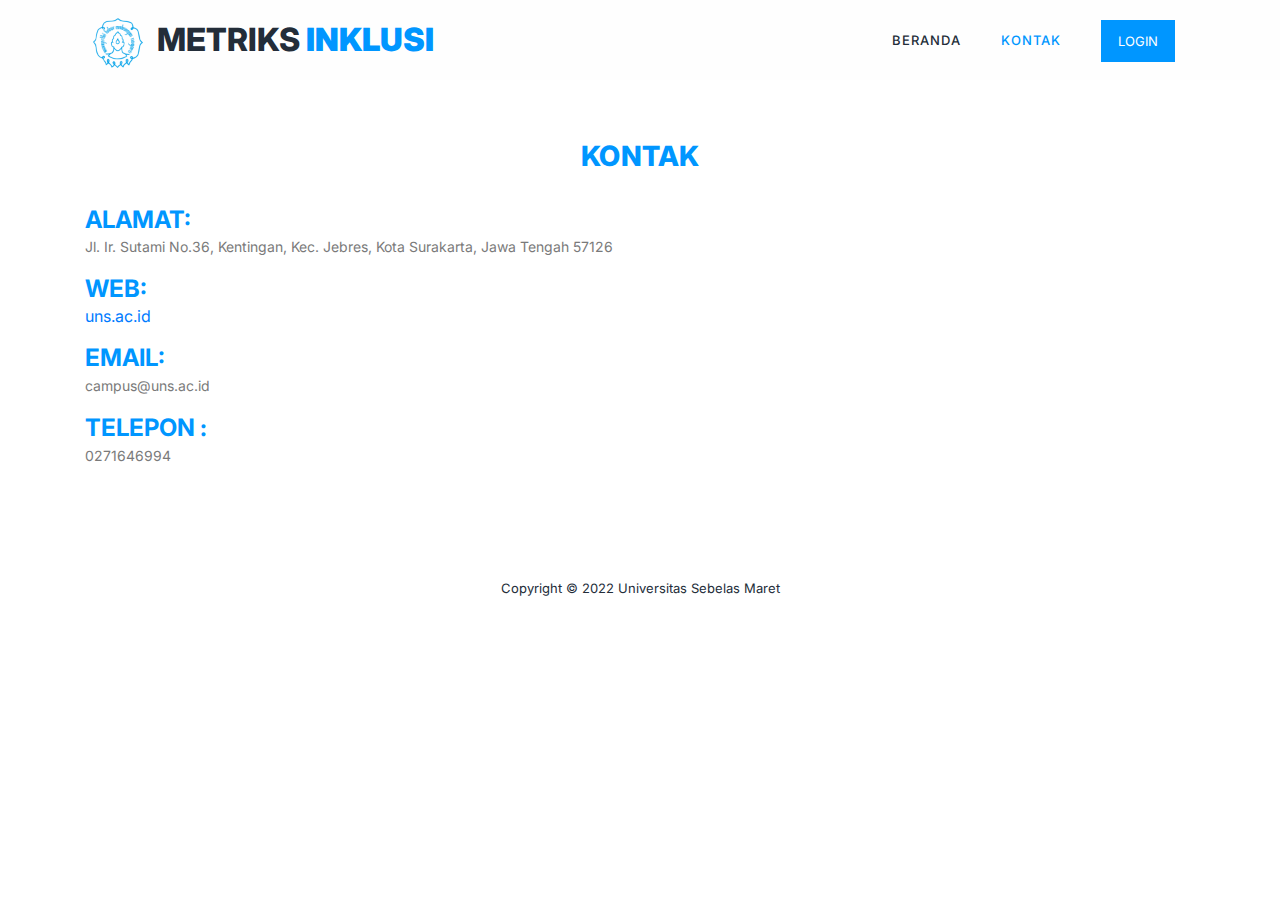
==== kontak.html @ c0f99ece "first commit" ====
<!DOCTYPE html>
<html lang="en">

  <head>

    <meta charset="utf-8">
    <meta name="viewport" content="width=device-width, initial-scale=1, shrink-to-fit=no">
    <meta name="description" content="">
    <meta name="author" content="">
    <!-- <link rel="preconnect" href="https://fonts.googleapis.com">
    <link rel="preconnect" href="https://fonts.gstatic.com" crossorigin> -->
    <link href="https://fonts.googleapis.com/css2?family=Inter:wght@100;200;300;400;500;600;700;800;900&display=swap" rel="stylesheet">
    <!-- <link href="https://fonts.googleapis.com/css?family=Poppins:100,100i,200,200i,300,300i,400,400i,500,500i,600,600i,700,700i,800,800i,900,900i&display=swap" rel="stylesheet"> -->
    
    <title>Metriks Inklusi</title>
    <link rel="icon" type="image/x-icon" href="assets/images/logo-uns.png">   
    <!-- Additional CSS Files -->
    <link rel="stylesheet" type="text/css" href="assets/css/bootstrap.min.css">

    <link rel="stylesheet" type="text/css" href="assets/css/font-awesome.css">

    <link rel="stylesheet" href="assets/css/style.css">

    </head>
    
    <body>
    
    <!-- ***** Preloader Start ***** -->
    <div id="js-preloader" class="js-preloader">
      <div class="preloader-inner">
        <span class="dot"></span>
        <div class="dots">
          <span></span>
          <span></span>
          <span></span>
        </div>
      </div>
    </div>
    <!-- ***** Preloader End ***** -->
    
    
    <!-- ***** Header Area Start ***** -->
    <header class="header-area header-sticky">
        <div class="container">
            <div class="row">
                <div class="col-12">
                    <nav class="main-nav" >
                        <!-- ***** Logo Start ***** -->
                        <a href="index.html" class="logo" style="color: #232d39!important">
                            <img class="mx-2" src="/assets/images/logo-uns.png" alt="" width="50" height="50">
                            Metriks<em> Inklusi</em>
                        </a>
                        <!-- ***** Logo End ***** -->
                        <!-- ***** Menu Start ***** -->
                        <ul class="nav">
                            <li class="scroll-to-section"><a href="index.html" style="color: #232d39!important">Beranda</a></li>
                            <li class="scroll-to-section"><a href="kontak.html" class="active">Kontak</a></li>
                            <li class="main-button"><a href="#">Login</a></li>
                        </ul>        
                        <a class='menu-trigger'>
                            <span>Menu</span>
                        </a>
                        <!-- ***** Menu End ***** -->
                    </nav>
                </div>
            </div>
        </div>
    </header>
    <!-- ***** Header Area End ***** -->

   <!-- ***** Our Classes Start ***** -->
   <section class="section" id="contact">
    <div class="container">
        <div class="section-heading mb-3">
            <h2> <em>Kontak</em></h2>
        </div>
        <div class="row">
            <div class="col-lg-6 col-md-6 col-xs-12">
                <div class="info">
                <div class="address my-3">
                    <i class="fa-solid fa-location-dot"></i>
                    <h4>ALAMAT:</h4>
                    <p>Jl. Ir. Sutami No.36, Kentingan, Kec. Jebres, Kota Surakarta, Jawa Tengah 57126</p>
                </div>
                
                <div class="email my-3">
                    <i class="bi bi-envelope"></i>
                    <h4>WEB:</h4>
                    <a href="https://uns.ac.id/id/">uns.ac.id</a>
                </div>

                <div class="email my-3">
                    <i class="bi bi-envelope"></i>
                    <h4>EMAIL:</h4>
                    <p>campus@uns.ac.id</p>
                </div>
    
                <div class="phone my-3">
                    <i class="bi bi-phone"></i>
                    <h4>TELEPON :</h4>
                    <p>0271646994</p>
                </div>
            </div>
             </div>
            <div class="col-lg-6 mt-5 mt-lg-0" id="map" data-aos="fade-left" data-aos-delay="100">
                <iframe width="100%" height="350" style="border:0;" allowfullscreen="" loading="lazy"
                src="https://www.google.com/maps/embed?pb=!1m18!1m12!1m3!1d3955.140809812116!2d110.85419181428253!3d-7.559622076747326!2m3!1f0!2f0!3f0!3m2!1i1024!2i768!4f13.1!3m3!1m2!1s0x2e7a14234667a3fd%3A0xbda63b32997616ad!2sUniversitas%20Sebelas%20Maret!5e0!3m2!1sid!2sid!4v1658730972956!5m2!1sid!2sid">
                </iframe>
    
            </div>
            </div>
        </div>
    </div>
</section>
    
    
    <!-- ***** Footer Start ***** -->
    <footer>
        <div class="container">
            <div class="row">
                <div class="col-lg-12">
                    <p>Copyright &copy; 2022 Universitas Sebelas Maret
                </p>
                </div>
            </div>
        </div>
    </footer>

    <!-- jQuery -->
    <script src="assets/js/jquery-2.1.0.min.js"></script>

    <!-- Bootstrap -->
    <script src="assets/js/popper.js"></script>
    <script src="assets/js/bootstrap.min.js"></script>

    <!-- Plugins -->
    <script src="assets/js/scrollreveal.min.js"></script>
    <script src="assets/js/waypoints.min.js"></script>
    <script src="assets/js/jquery.counterup.min.js"></script>
    <script src="assets/js/imgfix.min.js"></script> 
    <script src="assets/js/mixitup.js"></script> 
    <script src="assets/js/accordions.js"></script>
    
    <!-- Global Init -->
    <script src="assets/js/custom.js"></script>

  </body>
</html>
---- assets/css/style.css ----
@import url('https://fonts.googleapis.com/css2?family=Inter:wght@100;200;300;400;500;600;700;800;900&display=swap');

html, body, div, span, applet, object, iframe, h1, h2, h3, h4, h5, h6, p, blockquote, div
pre, a, abbr, acronym, address, big, cite, code, del, dfn, em, font, img, ins, kbd, q,
s, samp, small, strike, strong, sub, sup, tt, var, b, u, i, center, dl, dt, dd, ol, ul, li,
figure, header, nav, section, article, aside, footer, figcaption {
  font-family: 'Inter', sans-serif;
  margin: 0;
  padding: 0;
  border: 0;
  outline: 0;
}

.clearfix:after {
  content: ".";
  display: block;
  clear: both;
  visibility: hidden;
  line-height: 0;
  height: 0;
}

.clearfix {
  display: inline-block;
}

html[xmlns] .clearfix {
  display: block;
}

* html .clearfix {
  height: 1%;
}

ul, li {
  padding: 0;
  margin: 0;
  list-style: none;
}

header, nav, section, article, aside, footer, hgroup {
  display: block;
}

* {
  box-sizing: border-box;
}

html, body {
  font-family: 'Poppins', sans-serif;
  font-weight: 400;
  background-color: #fff;
  font-size: 16px;
  -ms-text-size-adjust: 100%;
  -webkit-font-smoothing: antialiased;
  -moz-osx-font-smoothing: grayscale;
}

a {
  text-decoration: none !important;
}

h1, h2, h3, h4, h5, h6 {
  margin-top: 0px;
  margin-bottom: 0px;
}

ul {
  margin-bottom: 0px;
}

p {
  font-size: 14px;
  line-height: 25px;
  color: #7a7a7a;
}

/* 
---------------------------------------------
global styles
--------------------------------------------- 
*/
html,
body {
  background: #fff;
  font-family: 'Poppins', sans-serif;
}

::selection {
  background: #0096FF;
  color: #fff;
}

::-moz-selection {
  background: #0096FF;
  color: #fff;
}

@media (max-width: 991px) {
  html, body {
    overflow-x: hidden;
  }
  .mobile-top-fix {
    margin-top: 30px;
    margin-bottom: 0px;
  }
  .mobile-bottom-fix {
    margin-bottom: 30px;
  }
  .mobile-bottom-fix-big {
    margin-bottom: 60px;
  }
}

.section-heading {
  text-align: center;
  margin-top: 80px;
}

.section-heading h2 {
  font-size: 28px;
  font-weight: 800;
  color: #232d39;
  text-transform: uppercase;
  letter-spacing: 0.5px;
  margin-top: 0px;
  margin-bottom: 0px;
}

.section-heading h2 em {
  font-style: normal;
  color: #0096FF;
}

.section-heading img {
  margin: 20px auto;
}

.dark-bg h2 {
  color: #fff;
}

.dark-bg p {
  color: #fff;
}

.main-button a {
  display: inline-block;
  font-size: 15px;
  padding: 12px 20px;
  background-color: #0096FF;
  color: #fff;
  text-align: center;
  font-weight: 400;
  text-transform: uppercase;
  transition: all .3s;
}

.main-button a:hover {
  background-color: #f9735b;
}


/* 
---------------------------------------------
header
--------------------------------------------- 
*/

.background-header {
  background: rgba(250,250,250,0.99) !important;
  height: 80px!important;
  position: fixed!important;
  top: 0px;
  left: 0px;
  right: 0px;
  box-shadow: 0px 0px 10px rgba(0,0,0,0.15)!important;
}

.background-header .logo,
.background-header .main-nav .nav li a {
  color: #232d39!important;
}

.background-header .main-nav .nav li:last-child a {
  color: #fff !important;
}

.background-header .main-nav .nav li:last-child a:hover {
  color: #fff!important;
}

.background-header .main-nav .nav li:hover a {
  color: #0096FF!important;
}

.background-header .nav li a.active {
  color: #0096FF!important;
}

.header-area {
  position: absolute;
  top: 0px;
  left: 0px;
  right: 0px;
  z-index: 100;
  height: 80px;
  background: rgba(250,250,250,0.1);
  -webkit-transition: all .5s ease 0s;
  -moz-transition: all .5s ease 0s;
  -o-transition: all .5s ease 0s;
  transition: all .5s ease 0s;
}

.header-area .main-nav {
  min-height: 80px;
  background: transparent;
}

.header-area .main-nav .logo {
  line-height: 80px;
  color: #fff;
  font-size: 32px;
  font-weight: 800;
  text-transform: uppercase;
  float: left;
  -webkit-transition: all 0.3s ease 0s;
  -moz-transition: all 0.3s ease 0s;
  -o-transition: all 0.3s ease 0s;
  transition: all 0.3s ease 0s;
}

.header-area .main-nav .logo em {
  font-style: normal;
  color: #0096FF;
  font-weight: 900;
}

.header-area .main-nav .nav {
  float: right;
  margin-top: 27px;
  margin-right: 0px;
  background-color: transparent;
  -webkit-transition: all 0.3s ease 0s;
  -moz-transition: all 0.3s ease 0s;
  -o-transition: all 0.3s ease 0s;
  transition: all 0.3s ease 0s;
  position: relative;
  z-index: 999;
}

.header-area .main-nav .nav li {
  padding-left: 20px;
  padding-right: 20px;
}

.header-area .main-nav .nav li a {
  display: block;
  font-weight: 500;
  font-size: 13px;
  color: #7a7a7a;
  text-transform: uppercase;
  -webkit-transition: all 0.3s ease 0s;
  -moz-transition: all 0.3s ease 0s;
  -o-transition: all 0.3s ease 0s;
  transition: all 0.3s ease 0s;
  height: 40px;
  line-height: 40px;
  border: transparent;
  letter-spacing: 1px;
}

.header-area .main-nav .nav li a {
  color: #fff;
}

.header-area .main-nav .nav li:last-child a {
  display: inline-block;
  font-size: 13px;
  padding: 11px 17px;
  background-color: #0096FF;
  color: #fff;
  text-align: center;
  font-weight: 400;
  letter-spacing: 0px;
  text-transform: uppercase;
  transition: all .3s;
  height: auto;
  line-height: 20px;
}

.header-area .main-nav .nav li:last-child a:hover {
  background-color: #f9735b;
  opacity: 1;
}

.header-area .main-nav .nav li:hover a,
.header-area .main-nav .nav li a.active {
  color: #0096FF!important;
  opacity: 1;
}

.background-header .main-nav .nav li:hover a,
.background-header .main-nav .nav li a.active {
  color: #0096FF!important;
  opacity: 1;
}

.header-area .main-nav .menu-trigger {
  cursor: pointer;
  display: block;
  position: absolute;
  top: 23px;
  width: 32px;
  height: 40px;
  text-indent: -9999em;
  z-index: 99;
  right: 40px;
  display: none;
}

.header-area .main-nav .menu-trigger span,
.header-area .main-nav .menu-trigger span:before,
.header-area .main-nav .menu-trigger span:after {
  -moz-transition: all 0.4s;
  -o-transition: all 0.4s;
  -webkit-transition: all 0.4s;
  transition: all 0.4s;
  background-color: #1e1e1e;
  display: block;
  position: absolute;
  width: 30px;
  height: 2px;
  left: 0;
}

.background-header .main-nav .menu-trigger span,
.background-header .main-nav .menu-trigger span:before,
.background-header .main-nav .menu-trigger span:after {
  background-color: #1e1e1e;
}

.header-area .main-nav .menu-trigger span:before,
.header-area .main-nav .menu-trigger span:after {
  -moz-transition: all 0.4s;
  -o-transition: all 0.4s;
  -webkit-transition: all 0.4s;
  transition: all 0.4s;
  background-color: #1e1e1e;
  display: block;
  position: absolute;
  width: 30px;
  height: 2px;
  left: 0;
  width: 75%;
}

.background-header .main-nav .menu-trigger span:before,
.background-header .main-nav .menu-trigger span:after {
  background-color: #1e1e1e;
}

.header-area .main-nav .menu-trigger span:before,
.header-area .main-nav .menu-trigger span:after {
  content: "";
}

.header-area .main-nav .menu-trigger span {
  top: 16px;
}

.header-area .main-nav .menu-trigger span:before {
  -moz-transform-origin: 33% 100%;
  -ms-transform-origin: 33% 100%;
  -webkit-transform-origin: 33% 100%;
  transform-origin: 33% 100%;
  top: -10px;
  z-index: 10;
}

.header-area .main-nav .menu-trigger span:after {
  -moz-transform-origin: 33% 0;
  -ms-transform-origin: 33% 0;
  -webkit-transform-origin: 33% 0;
  transform-origin: 33% 0;
  top: 10px;
}

.header-area .main-nav .menu-trigger.active span,
.header-area .main-nav .menu-trigger.active span:before,
.header-area .main-nav .menu-trigger.active span:after {
  background-color: transparent;
  width: 100%;
}

.header-area .main-nav .menu-trigger.active span:before {
  -moz-transform: translateY(6px) translateX(1px) rotate(45deg);
  -ms-transform: translateY(6px) translateX(1px) rotate(45deg);
  -webkit-transform: translateY(6px) translateX(1px) rotate(45deg);
  transform: translateY(6px) translateX(1px) rotate(45deg);
  background-color: #1e1e1e;
}

.background-header .main-nav .menu-trigger.active span:before {
  background-color: #1e1e1e;
}

.header-area .main-nav .menu-trigger.active span:after {
  -moz-transform: translateY(-6px) translateX(1px) rotate(-45deg);
  -ms-transform: translateY(-6px) translateX(1px) rotate(-45deg);
  -webkit-transform: translateY(-6px) translateX(1px) rotate(-45deg);
  transform: translateY(-6px) translateX(1px) rotate(-45deg);
  background-color: #1e1e1e;
}

.background-header .main-nav .menu-trigger.active span:after {
  background-color: #1e1e1e;
}

.header-area.header-sticky {
  min-height: 80px;
}

.header-area.header-sticky .nav {
  margin-top: 20px !important;
}

.header-area.header-sticky .nav li a.active {
  color: #0096FF;
}

@media (max-width: 1200px) {
  .header-area .main-nav .nav li {
    padding-left: 12px;
    padding-right: 12px;
  }
  .header-area .main-nav:before {
    display: none;
  }
}

@media (max-width: 767px) {
  .header-area .main-nav .logo {
    color: #1e1e1e;
  }
  .header-area.header-sticky .nav li a:hover,
  .header-area.header-sticky .nav li a.active {
    color: #0096FF!important;
    opacity: 1;
  }
  .header-area {
    background-color: #f7f7f7;
    padding: 0px 15px;
    height: 80px;
    box-shadow: none;
    text-align: center;
  }
  .header-area .container {
    padding: 0px;
  }
  .header-area .logo {
    margin-left: 30px;
  }
  .header-area .menu-trigger {
    display: block !important;
  }
  .header-area .main-nav {
    overflow: hidden;
  }
  .header-area .main-nav .nav {
    float: none;
    width: 100%;
    display: none;
    -webkit-transition: all 0s ease 0s;
    -moz-transition: all 0s ease 0s;
    -o-transition: all 0s ease 0s;
    transition: all 0s ease 0s;
    margin-left: 0px;
  }
  .header-area .main-nav .nav li:first-child {
    border-top: 1px solid #eee;
  }
  .header-area .main-nav .nav li:last-child {
    width: 100%;
    background-color: #0096FF;
    color: #fff;
  }
  .header-area .main-nav .nav li:last-child a {
    background-color: #0096FF!important;
  }
  .header-area .main-nav .nav li:last-child a:hover,
  .header-area .main-nav .nav li:last-child:hover a {
    background-color: #0096FF!important;
    color: #fff!important;
  }
  .header-area.header-sticky .nav {
    margin-top: 80px !important;
  }
  .header-area .main-nav .nav li {
    width: 100%;
    background: #fff;
    border-bottom: 1px solid #eee;
    padding-left: 0px !important;
    padding-right: 0px !important;
  }
  .header-area .main-nav .nav li a {
    height: 50px !important;
    line-height: 50px !important;
    padding: 0px !important;
    border: none !important;
    background: #f7f7f7 !important;
    color: #232d39 !important;
  }
  .header-area .main-nav .nav li:last-child a {
    color: #fff!important;
  }
  .header-area .main-nav .nav li a:hover {
    background: #eee !important;
    color: #0096FF!important;
  }
  .header-area .main-nav .nav li.submenu ul {
    position: relative;
    visibility: inherit;
    opacity: 1;
    z-index: 1;
    transform: translateY(0%);
    transition-delay: 0s, 0s, 0.3s;
    top: 0px;
    width: 100%;
    box-shadow: none;
    height: 0px;
  }
  .header-area .main-nav .nav li.submenu ul li a {
    font-size: 12px;
    font-weight: 400;
  }
  .header-area .main-nav .nav li.submenu ul li a:hover:before {
    width: 0px;
  }
  .header-area .main-nav .nav li.submenu ul.active {
    height: auto !important;
  }
  .header-area .main-nav .nav li.submenu:after {
    color: #3B566E;
    right: 25px;
    font-size: 14px;
    top: 15px;
  }
  .header-area .main-nav .nav li.submenu:hover ul, .header-area .main-nav .nav li.submenu:focus ul {
    height: 0px;
  }
}

@media (min-width: 767px) {
  .header-area .main-nav .nav {
    display: flex !important;
  }
}


/* 
---------------------------------------------
banner
--------------------------------------------- 
*/

.main-banner {
  position: relative;
}

#bg-video {
    min-width: 100%;
    min-height: 100vh;
    max-width: 100%;
    max-height: 100vh;
    object-fit: cover;
    z-index: -1;
}

#bg-video::-webkit-media-controls {
    display: none !important;
}

.video-overlay {
    position: absolute;
    background-color: rgba(35,45,57,0.8);
    top: 0;
    left: 0;
    bottom: 7px;
    width: 100%;
}

.main-banner .caption {
  text-align: center;
  position: absolute;
  width: 80%;
  left: 50%;
  top: 50%;
  transform: translate(-50%,-50%);
}

.main-banner .caption h6 {
  margin-top: 0px;
  font-size: 18px;
  text-transform: uppercase;
  font-weight: 800;
  color: #fff;
  letter-spacing: 0.5px;
}

.main-banner .caption h2 {
  margin-top: 30px;
  margin-bottom: 25px;
  font-size: 84px;
  text-transform: uppercase;
  font-weight: 800;
  color: #fff;
  letter-spacing: 1px;
}

.main-banner .caption h2 em {
  font-style: normal;
  color: #0096FF;
  font-weight: 900;
}


/*
---------------------------------------------
sambutan
---------------------------------------------
*/

#sambutan {
  /* margin-bottom: 80px; */
}

.feature-item {
  display: inline-block;
  margin-bottom: 60px;
}

.feature-item .left-icon img {
  float: left;
  margin-right: 30px;
}

.feature-item .right-content {
  display: inline;
}

.feature-item .right-content h4 {
  margin-top: 0px;
  margin-bottom:  7px;
  letter-spacing: 0.25px;
  color: #232d39;
  font-size: 19px;
  font-weight: 600;
  text-transform: capitalize;
}

.feature-item .right-content a.text-button {
  margin-top: 7px;
  display: inline-block;
  font-size: 13px;
  text-transform: uppercase;
  color: #0096FF;
  font-weight: 500;
}

/*
---------------------------------------------
subscribe
---------------------------------------------
*/

#call-to-action {
  padding: 120px 0px;
  /* background-color: rgba(35,45,57,0.8); */
  background-position: center center;
  background-repeat: no-repeat;
  background-size: cover;
  text-align: center;
}

.cta-content h2 {
  font-size: 36px;
  text-transform: uppercase;
  font-weight: 800;
  color: #fff;
  letter-spacing: 1px;
}

.cta-content h2 em {
  font-style: normal;
  color: #0096FF;
}

.cta-content p {
  font-size: 16px;
  color: #fff;
  margin: 15px 0px 25px 0px;
}



/*
--------------------------------------------
Our Classes
--------------------------------------------
*/

#tentang {
  margin-bottom: 80px;
}

#tabs ul {
  margin: 0;
  padding: 0;
}
#tabs ul li {
  margin-bottom: 30px;
  display: inline-block;
  width: 100%;
}
#tabs ul li:last-child {
  margin-bottom: 0px;
}
#tabs ul li a {
  text-transform: capitalize;
  width: 100%;
  padding: 30px 30px;
  display: inline-block;
  background-color: #fff;
  box-shadow: 0px 0px 15px rgba(0,0,0,0.1);
  border-radius: 5px;
  font-size: 19px;
  color: #232d39;
  letter-spacing: 0.5px;
  font-weight: 600;
  transition: all 0.3s;
}
#tabs .main-rounded-button a {
  text-align: center;
  padding: 20px 30px;
  width: 100%;
  border-radius: 5px;
  display: inline-block;
  box-shadow: 0px 0px 15px rgba(0,0,0,0.1);
  color: #fff;
  font-size: 19px;
  letter-spacing: 0.5px;
  font-weight: 600;
  background-color: #0096FF;
}
#tabs .main-rounded-button a:hover {
  background-color: #f9735b;
}
#tabs ul li a img {
  max-width: 100%;
  margin-right: 20px;
}
#tabs ul .ui-tabs-active span {
  background: #faf5b2;
  border: #faf5b2;
  line-height: 90px;
  border-bottom: none;
}
#tabs ul .ui-tabs-active a {
  color: #0096FF;
}
#tabs ul .ui-tabs-active span {
  color: #1e1e1e;
}
.tabs-content {
  margin-left: 30px;
  text-align: left;
  display: inline-block;
  transition: all 0.3s;
}
.tabs-content img {
  max-width: 100%;
  overflow: hidden;
  border-radius: 5px;
}
.tabs-content h4 {
  font-size: 23px;
  font-weight: 700;
  color: #232d39;
  letter-spacing: 0.5px;
  margin-bottom: 20px;
  margin-top: 30px;
}
.tabs-content p {
  font-size: 14px;
  color: #7a7a7a;
  margin-bottom: 28px;
}


/* 
---------------------------------------------
schedule
--------------------------------------------- 
*/

#schedule {
  padding: 0px 0px 140px 0px;
  background-image: url(../images/schedule-bg.jpg);
  background-position: center center;
  background-repeat: no-repeat;
  background-size: cover;
}

#schedule table {
  width: 100%;
  text-align: center;
  border: 1px solid #fff;
}

#schedule table tbody {
  border-top: 1px solid #fff; 
}

#schedule table tbody tr {
  border-bottom: 1px solid #fff;
}

#schedule table tbody tr td {
  border-right: 1px solid #fff;
  height: 100px;
}

#schedule table tr td {
  color: #fff;
  font-size: 13px;
  text-transform: capitalize;
  font-weight: 500;
  letter-spacing: 0.25px;
}

.schedule-table.filtering .ts-item {
    opacity: 0;
    transition: all 0.5s;
}

.schedule-table.filtering .ts-item.show {
    opacity: 1;
    transition: all 0.5s;
}

#schedule .filters {
  margin-bottom: 40px;
}
#schedule .filters ul {
  padding: 0;
  text-align: center;
}
#schedule .filters ul li {
  list-style: none;
  display: inline;
  cursor: pointer;
  position: relative;
  margin-right: 10px;
  font-size: 15px;
  font-weight: 500;
  color: #fff;
  text-transform: capitalize;
  -webkit-transition: all 0.3s ease-in-out;
  -moz-transition: all 0.3s ease-in-out;
  -o-transition: all 0.3s ease-in-out;
  -ms-transition: all 0.3s ease-in-out;
  transition: all 0.3s ease-in-out;
}
#schedule .filters ul li:after {
  content: "/";
  margin-left: 10px;
  color: #fff;
}
#schedule .filters ul li:last-child {
  margin-right: 0px;
}
#schedule .filters ul li:last-child::after {
  display: none;
}
#schedule .filters ul li.active,
#schedule .filters ul li:hover {
  color: #0096FF;
}
#schedule .filters-content {
  margin-top: 50px;
}
#schedule .filters-content .show {
  opacity: 1;
  visibility: visible;
  transition: all 350ms;
}
#schedule .filters-content .hide {
  opacity: 0;
  visibility: hidden;
  transition: all 350ms;
}


/* 
---------------------------------------------
trainers
--------------------------------------------- 
*/

#trainers .trainer-item {
  background-color: #fff;
  border-radius: 5px;
  box-shadow: 0px 0px 15px rgba(0,0,0,0.1);
  padding: 40px;
}

#trainers .trainer-item img {
  width: 100%;
  border-radius: 5px;
}

#trainers .trainer-item span {
  font-size: 13px;
  font-weight: 500;
  color: #0096FF;
  display: inline-block;
  margin-top: 25px;
  margin-bottom: 10px;
}

#trainers .trainer-item h4 {
  font-size: 19px;
  font-weight: 600;
  color: #232d39;
  letter-spacing: 0.5px;
  margin-bottom: 18px;
}

#trainers .trainer-item p {
  margin-bottom: 20px;
}

#trainers .trainer-item ul.social-icons li {
  display: inline-block;
  margin-right: 12px;
}

#trainers .trainer-item ul.social-icons li:last-child {
  margin-right: 0px;
}

#trainers .trainer-item ul.social-icons li a {
  color: #232d39;
  transition: all .3s;
}

#trainers .trainer-item ul.social-icons li a:hover {
  color: #0096FF;
}


/* 
---------------------------------------------
contact
--------------------------------------------- 
*/

#contact {
  margin-top: 140px;
}

#contact h4 {
    font-style: normal;
    color: #0096FF;
    font-weight: 700;
}
#contact .container-fluid .col-lg-6 {
  padding: 0px;
}

#contact .contact-form {
  padding: 80px;
  background-image: url(../images/contact-bg.jpg);
  background-position: center center;
  background-repeat: no-repeat;
  background-size: cover;
}

#contact .contact-form #contact {
  background-color: #fff;
  padding: 40px;
  border-radius: 5px;
}

.contact-form input,
.contact-form textarea {
  color: #7a7a7a;
  font-size: 13px;
  border: 1px solid #ddd;
  background-color: #fff;
  width: 100%;
  height: 40px;
  outline: none;
  line-height: 40px;
  padding: 0px 10px;
  -webkit-appearance: none;
  -moz-appearance: none;
  appearance: none;
  margin-bottom: 30px;
}

.contact-form textarea {
  height: 150px;
  resize: none;
}

.contact-form ::-webkit-input-placeholder { /* Edge */
  color: #7a7a7a;
}

.contact-form :-ms-input-placeholder { /* Internet Explorer 10-11 */
  color: #7a7a7a;
}

.contact-form ::placeholder {
  color: #7a7a7a;
}

.contact-form button {
  display: inline-block;
  font-size: 13px;
  padding: 11px 17px;
  background-color: #0096FF;
  color: #fff;
  text-align: center;
  font-weight: 400;
  text-transform: uppercase;
  transition: all .3s;
  border: none;
  outline: none;
  margin-top: -8px;
}

.contact-form button:hover {
  background-color: #f9735b;
}




/* 
---------------------------------------------
footer
--------------------------------------------- 
*/
footer {
  text-align: center;
  padding: 30px 0px;
}

footer p {
  color: #232d39;
  font-size: 13px;
}

footer p a {
  cursor: pointer;
  color: #0096FF;
}

footer p a:hover {
  color: #0096FF;
}



/* 
---------------------------------------------
preloader
--------------------------------------------- 
*/

.js-preloader {
    position: fixed;
    top: 0;
    left: 0;
    right: 0;
    bottom: 0;
    background-color: #232d39;
    display: -webkit-box;
    display: flex;
    -webkit-box-align: center;
    align-items: center;
    -webkit-box-pack: center;
    justify-content: center;
    opacity: 1;
    visibility: visible;
    z-index: 9999;
    -webkit-transition: opacity 0.25s ease;
    transition: opacity 0.25s ease;
}

.js-preloader.loaded {
    opacity: 0;
    visibility: hidden;
    pointer-events: none;
}

@-webkit-keyframes dot {
    50% {
        -webkit-transform: translateX(96px);
        transform: translateX(96px);
    }
}

@keyframes dot {
    50% {
        -webkit-transform: translateX(96px);
        transform: translateX(96px);
    }
}

@-webkit-keyframes dots {
    50% {
        -webkit-transform: translateX(-31px);
        transform: translateX(-31px);
    }
}

@keyframes dots {
    50% {
        -webkit-transform: translateX(-31px);
        transform: translateX(-31px);
    }
}

.preloader-inner {
    position: relative;
    width: 142px;
    height: 40px;
    background: #232d39;
}

.preloader-inner .dot {
    position: absolute;
    width: 16px;
    height: 16px;
    top: 12px;
    left: 15px;
    background: #fff;
    border-radius: 50%;
    -webkit-transform: translateX(0);
    transform: translateX(0);
    -webkit-animation: dot 2.8s infinite;
    animation: dot 2.8s infinite;
}

.preloader-inner .dots {
    -webkit-transform: translateX(0);
    transform: translateX(0);
    margin-top: 12px;
    margin-left: 31px;
    -webkit-animation: dots 2.8s infinite;
    animation: dots 2.8s infinite;
}

.preloader-inner .dots span {
    display: block;
    float: left;
    width: 16px;
    height: 16px;
    margin-left: 16px;
    background: #fff;
    border-radius: 50%;
}


/* 
---------------------------------------------
responsive
--------------------------------------------- 
*/


@media (max-width: 992px) {

  .main-banner .caption h2 {
    font-size: 64px;
  }
  #sambutan {
    /* margin-bottom: 110px; */
  }
  #sambutan .feature-item {
    margin-bottom: 30px;
  }
  #tentang .tabs-content {
    margin-left: 0px;
    margin-top: 10px;
  }
  .trainer-item {
    margin-bottom: 30px;
  }
  #contact #map {
    margin-bottom: -7px;
  }
  #contact .contact-form {
    padding: 30px;
  }
  #contact .contact-form #contact {
    padding: 30px;
  }

}

@media (max-width: 450px) {
  .feature-item .right-content a.text-button {
    margin-left: 130px;
  }
}
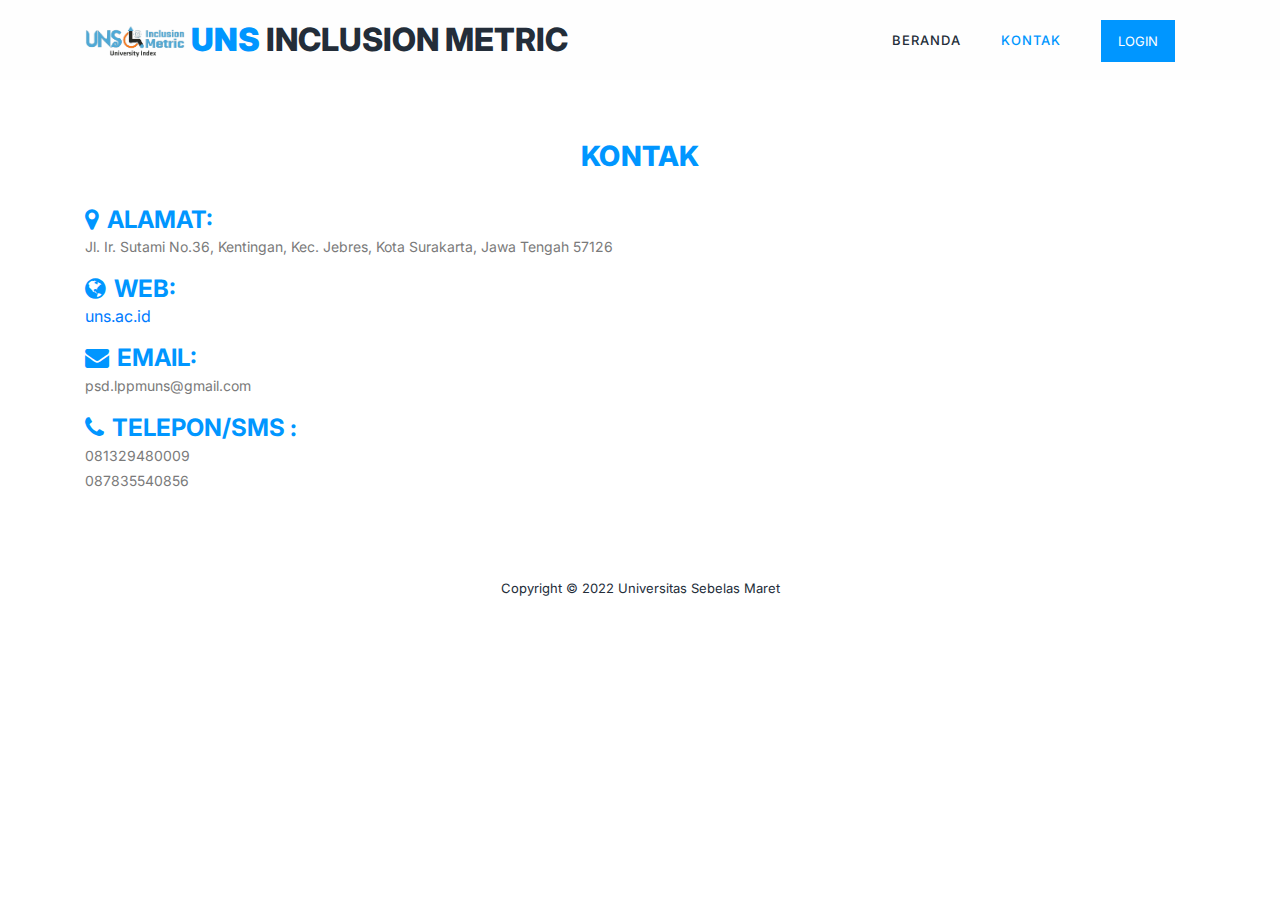
==== commit b715f5ca: "isi dan ubah data" ====
--- a/kontak.html
+++ b/kontak.html
@@ -12,9 +12,9 @@
     <link href="https://fonts.googleapis.com/css2?family=Inter:wght@100;200;300;400;500;600;700;800;900&display=swap" rel="stylesheet">
     <!-- <link href="https://fonts.googleapis.com/css?family=Poppins:100,100i,200,200i,300,300i,400,400i,500,500i,600,600i,700,700i,800,800i,900,900i&display=swap" rel="stylesheet"> -->
     
-    <title>Metriks Inklusi</title>
-    <link rel="icon" type="image/x-icon" href="assets/images/logo-uns.png">   
-    <!-- Additional CSS Files -->
+    <title>UNS Inclusion Metric</title>
+    <link rel="icon" type="image/x-icon" href="assets/images/logo-metriks-inklusi.png">   
+        <!-- Additional CSS Files -->
     <link rel="stylesheet" type="text/css" href="assets/css/bootstrap.min.css">
 
     <link rel="stylesheet" type="text/css" href="assets/css/font-awesome.css">
@@ -47,8 +47,8 @@
                     <nav class="main-nav" >
                         <!-- ***** Logo Start ***** -->
                         <a href="index.html" class="logo" style="color: #232d39!important">
-                            <img class="mx-2" src="/assets/images/logo-uns.png" alt="" width="50" height="50">
-                            Metriks<em> Inklusi</em>
+                            <img class="" src="assets/images/logo-metriks-inklusi.png" alt="" width="100" height="auto">
+                            <em>UNS</em> Inclusion Metric
                         </a>
                         <!-- ***** Logo End ***** -->
                         <!-- ***** Menu Start ***** -->
@@ -78,27 +78,24 @@
             <div class="col-lg-6 col-md-6 col-xs-12">
                 <div class="info">
                 <div class="address my-3">
-                    <i class="fa-solid fa-location-dot"></i>
-                    <h4>ALAMAT:</h4>
+                    <h4><i class="fa fa-map-marker mr-2"></i>ALAMAT:</h4>
                     <p>Jl. Ir. Sutami No.36, Kentingan, Kec. Jebres, Kota Surakarta, Jawa Tengah 57126</p>
                 </div>
                 
                 <div class="email my-3">
-                    <i class="bi bi-envelope"></i>
-                    <h4>WEB:</h4>
+                    <h4><i class="fa fa-globe mr-2"></i>WEB:</h4>
                     <a href="https://uns.ac.id/id/">uns.ac.id</a>
                 </div>
 
                 <div class="email my-3">
-                    <i class="bi bi-envelope"></i>
-                    <h4>EMAIL:</h4>
-                    <p>campus@uns.ac.id</p>
+                    <h4><i class="fa fa-envelope mr-2"></i>EMAIL:</h4>
+                    <p>psd.lppmuns@gmail.com</p>
                 </div>
     
                 <div class="phone my-3">
-                    <i class="bi bi-phone"></i>
-                    <h4>TELEPON :</h4>
-                    <p>0271646994</p>
+                    <h4><i class="fa fa-phone mr-2"></i>TELEPON/SMS :</h4>
+                    <p>081329480009</p>
+                    <p>087835540856</p>
                 </div>
             </div>
              </div>
--- a/assets/css/style.css
+++ b/assets/css/style.css
@@ -35,7 +35,9 @@
 ul, li {
   padding: 0;
   margin: 0;
-  list-style: none;
+  font-size: 14px;
+  line-height: 25px;
+  color: #7a7a7a;
 }
 
 header, nav, section, article, aside, footer, hgroup {
@@ -583,7 +585,7 @@
 
 .video-overlay {
     position: absolute;
-    background-color: rgba(35,45,57,0.8);
+    /* background-color: rgba(35,45,57,0.8); */
     top: 0;
     left: 0;
     bottom: 7px;
@@ -599,9 +601,9 @@
   transform: translate(-50%,-50%);
 }
 
-.main-banner .caption h6 {
+.main-banner .caption h4 {
   margin-top: 0px;
-  font-size: 18px;
+  font-size: 48px;
   text-transform: uppercase;
   font-weight: 800;
   color: #fff;
